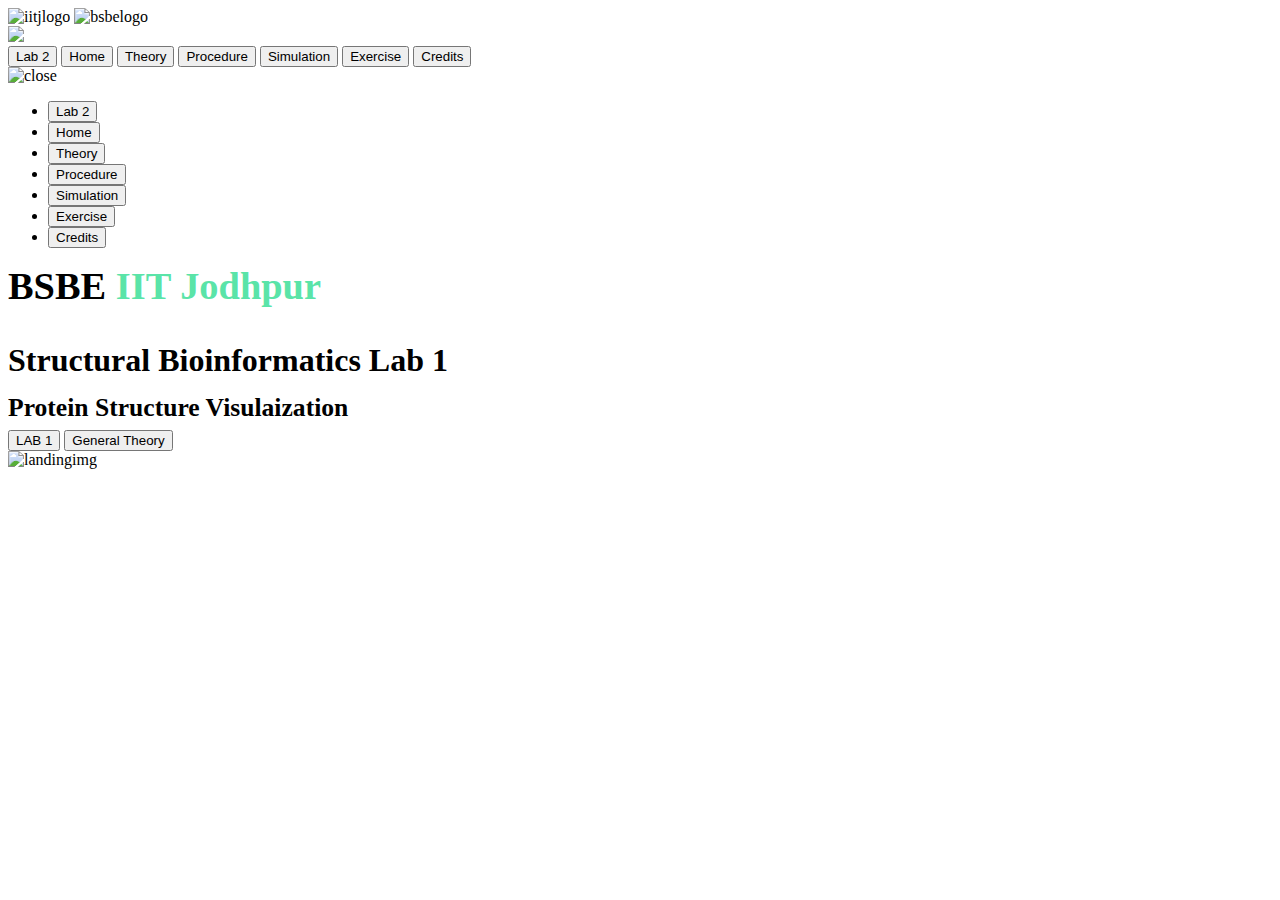
==== index.html @ d2395257 "first" ====
<!DOCTYPE html>
<html lang='en'>
<head>
   <meta charset='UTF-8'>
   <meta name='viewport' content='width=device-width, initial-scale=1.0'>
   <title></title>
   <link rel="stylesheet" type="text/css" href="./style.css">
</head>
<body>
  
  <nav>
    <div class="logo-container">
      <img src="./static/Screenshot 2023-04-01 at 5.55.png" alt="iitjlogo">
      <img src="./static/2.png" alt="bsbelogo">
    </div>
    <img src="./static/menu.png" id="menu-icon">
    <div class="nav-btn-container">
      <a href="./../bsbe1/index.html"> <button class="nav-btn"> Lab 2 </button></a>
      <a href="#"> <button class="nav-btn active"> Home </button></a>
      <a href="./theory/index.html"> <button class="nav-btn"> Theory </button></a>
      <a href="./procedure/index.html"> <button class="nav-btn"> Procedure </button></a>
      <a href="./simulation/index.html"> <button class="nav-btn"> Simulation </button></a>
      <a href="./exercise/index.html"> <button class="nav-btn"> Exercise </button></a>

      <!-- <a href="./ref/index.html"> <button class="nav-btn"> Reference </button></a> -->
      <a href="./credits/"> <button class="nav-btn"> Credits </button></a>
    </div>
  </nav>

  <div class="res-menu">
    <img src="./static/close.png" alt="close" id="close-btn">
    <ul>
      <li><a href="./../bsbe1/index.html"> <button> Lab 2 </button></a></li>
      <li><a href="./home/index.html"> <button> Home </button></a></li>
      <li><a href="./theory/index.html"> <button> Theory </button></a></li>
      <li><a href="./procedure/index.html"> <button> Procedure </button></a></li>
      <li><a href="./simulation/index.html"> <button> Simulation </button></a></li>
      <li><a href="./exercise/index.html"> <button class="nav-btn"> Exercise </button></a></li>

      <!-- <li><a href="./ref/index.html"> <button> Reference </button></a></li> -->
      <li><a href="./credits/"> <button> Credits </button></a></li>

    </ul>
  </div>

  <div class="landing">
    <div class="content">
      <div class="lb" style="font-size: 2.4rem; font-weight: 600;">
        BSBE <span style="color: #5AE4A8"> IIT Jodhpur </span> 
      </div>
      <div class="lb" style="font-size: 2.0rem; font-weight: 600; margin-top: 30px; line-height: 5vh;">
        Structural Bioinformatics Lab 1<br>
        <span style="font-family: 'Gloria Hallelujah', cursive; font-size: 1.6rem;"> Protein Structure Visulaization </span>
      </div>

      <div class="btn-container">
        <a> <button> LAB 1 </button></a>
        <a href="./static/DC_VL.pptx.pdf" target="_blank"> <button> General Theory </button></a>
      </div>
    </div>

    <img src="./static/Shutterstock_1823569613.jpg" alt="landingimg">

  </div>


  <script src="./index.js"></script>
</body>

</html>
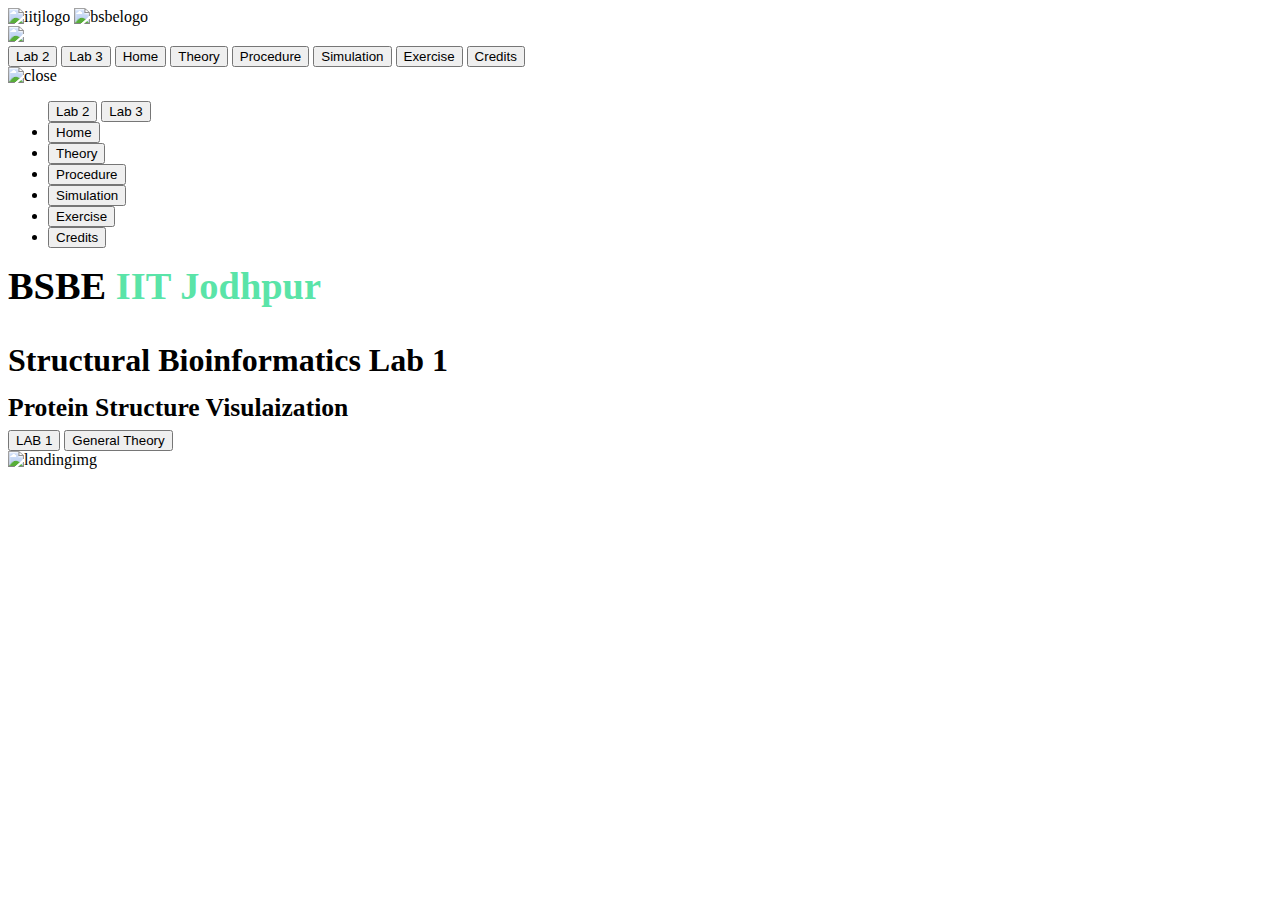
==== commit adf63ef7: "lab 1 complete" ====
--- a/index.html
+++ b/index.html
@@ -15,7 +15,8 @@
     </div>
     <img src="./static/menu.png" id="menu-icon">
     <div class="nav-btn-container">
-      <a href="./../bsbe1/index.html"> <button class="nav-btn"> Lab 2 </button></a>
+      <a href="https://keshav4m.github.io/lab2/"> <button class="nav-btn"> Lab 2 </button></a>
+      <a href="https://keshav4m.github.io/lab3-io/"> <button class="nav-btn"> Lab 3 </button></a>
       <a href="#"> <button class="nav-btn active"> Home </button></a>
       <a href="./theory/index.html"> <button class="nav-btn"> Theory </button></a>
       <a href="./procedure/index.html"> <button class="nav-btn"> Procedure </button></a>
@@ -30,7 +31,8 @@
   <div class="res-menu">
     <img src="./static/close.png" alt="close" id="close-btn">
     <ul>
-      <li><a href="./../bsbe1/index.html"> <button> Lab 2 </button></a></li>
+      <a href="https://keshav4m.github.io/lab2/"> <button > Lab 2 </button></a>
+      <a href="https://keshav4m.github.io/lab3-io/"> <button > Lab 3 </button></a>
       <li><a href="./home/index.html"> <button> Home </button></a></li>
       <li><a href="./theory/index.html"> <button> Theory </button></a></li>
       <li><a href="./procedure/index.html"> <button> Procedure </button></a></li>
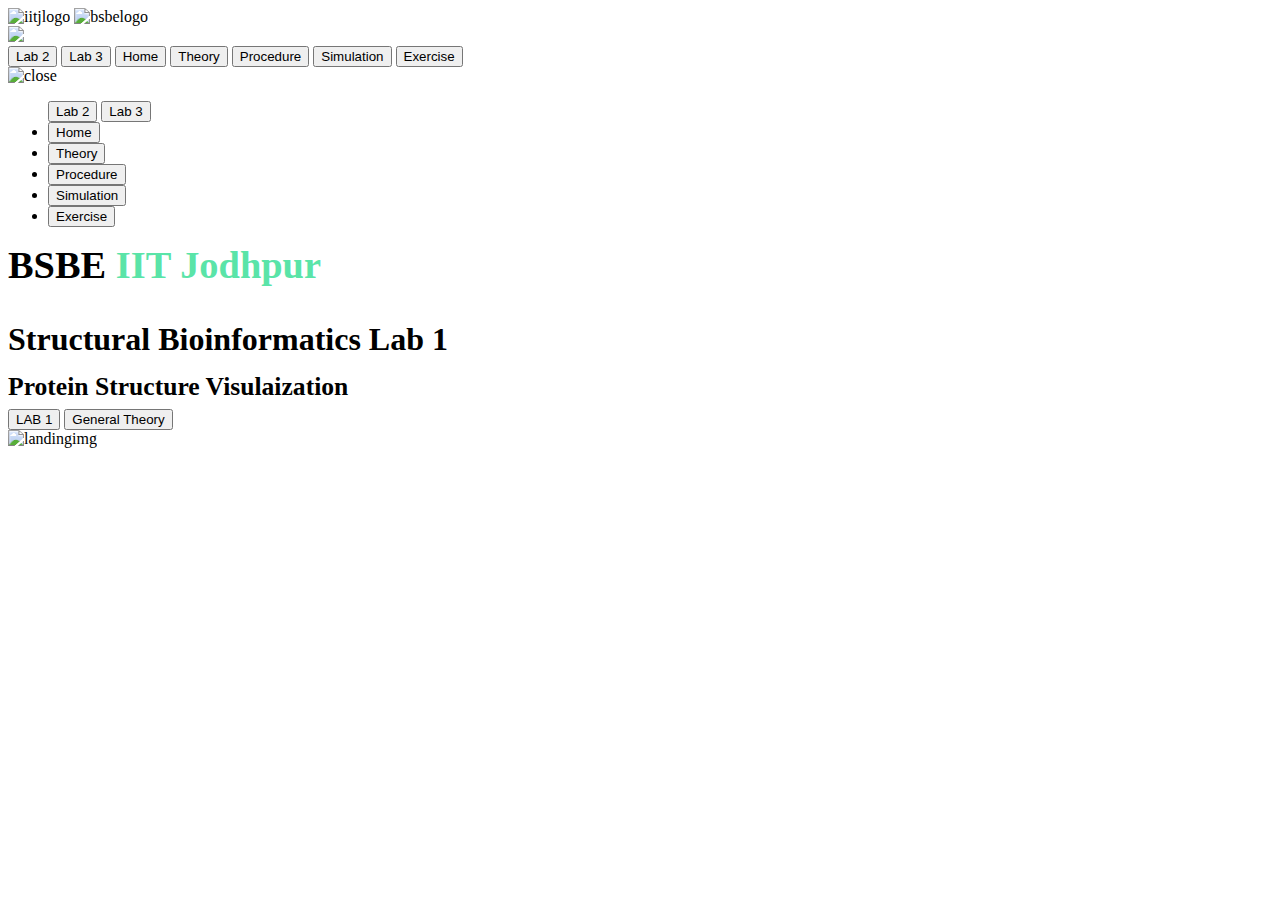
==== commit 835391f8: "lab 1 done" ====
--- a/index.html
+++ b/index.html
@@ -24,7 +24,7 @@
       <a href="./exercise/index.html"> <button class="nav-btn"> Exercise </button></a>
 
       <!-- <a href="./ref/index.html"> <button class="nav-btn"> Reference </button></a> -->
-      <a href="./credits/"> <button class="nav-btn"> Credits </button></a>
+      <!-- <a href="./credits/"> <button class="nav-btn"> Credits </button></a> -->
     </div>
   </nav>
 
@@ -40,7 +40,7 @@
       <li><a href="./exercise/index.html"> <button class="nav-btn"> Exercise </button></a></li>
 
       <!-- <li><a href="./ref/index.html"> <button> Reference </button></a></li> -->
-      <li><a href="./credits/"> <button> Credits </button></a></li>
+      <!-- <li><a href="./credits/"> <button> Credits </button></a></li> -->
 
     </ul>
   </div>
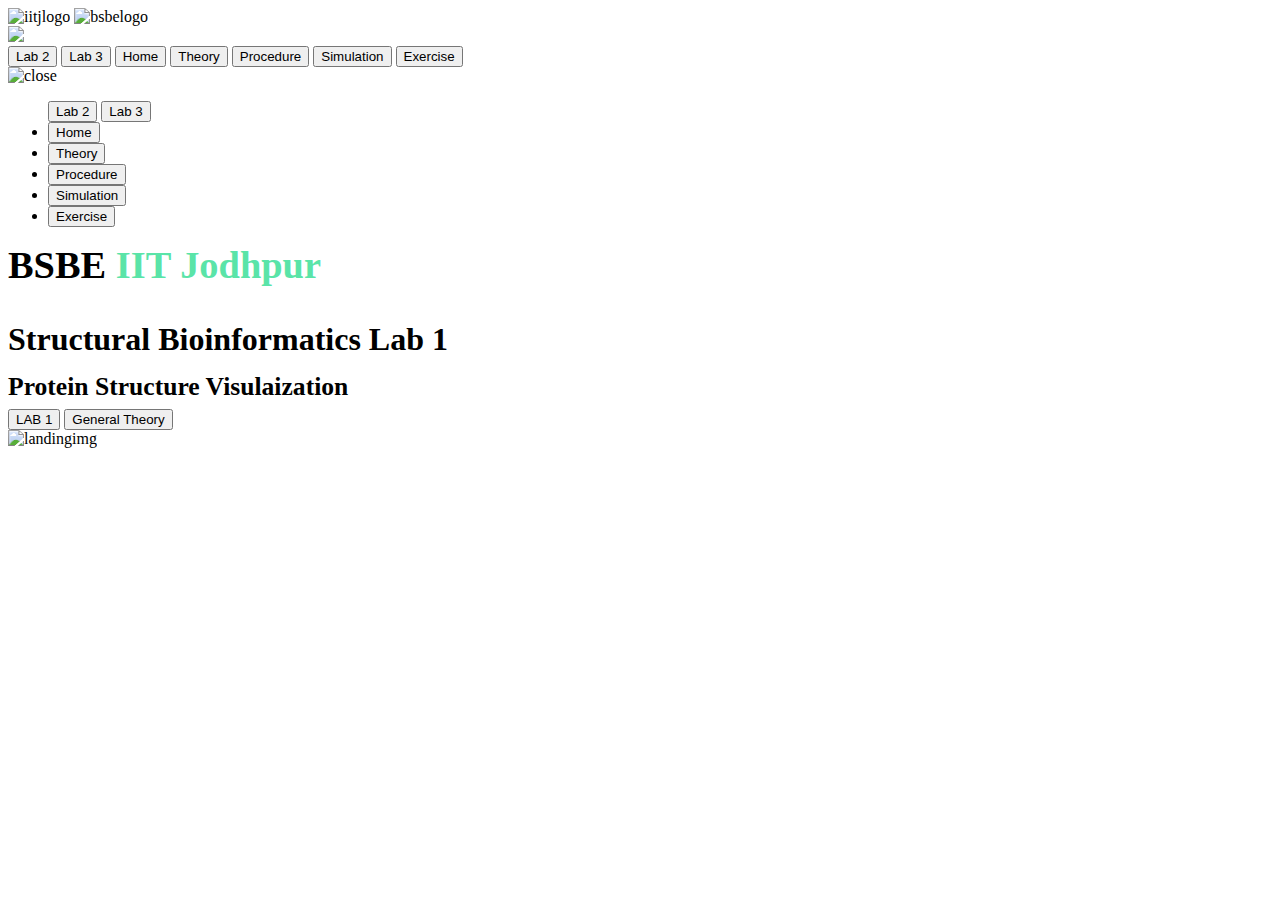
==== commit 7a1500e0: "done with lab 1" ====
--- a/index.html
+++ b/index.html
@@ -17,7 +17,7 @@
     <div class="nav-btn-container">
       <a href="https://keshav4m.github.io/lab2/"> <button class="nav-btn"> Lab 2 </button></a>
       <a href="https://keshav4m.github.io/lab3-io/"> <button class="nav-btn"> Lab 3 </button></a>
-      <a href="#"> <button class="nav-btn active"> Home </button></a>
+      <a href="https://keshav4m.github.io/Home/"> <button class="nav-btn"> Home </button></a>
       <a href="./theory/index.html"> <button class="nav-btn"> Theory </button></a>
       <a href="./procedure/index.html"> <button class="nav-btn"> Procedure </button></a>
       <a href="./simulation/index.html"> <button class="nav-btn"> Simulation </button></a>
@@ -33,7 +33,7 @@
     <ul>
       <a href="https://keshav4m.github.io/lab2/"> <button > Lab 2 </button></a>
       <a href="https://keshav4m.github.io/lab3-io/"> <button > Lab 3 </button></a>
-      <li><a href="./home/index.html"> <button> Home </button></a></li>
+      <li><a href="https://keshav4m.github.io/Home/"> <button> Home </button></a></li>
       <li><a href="./theory/index.html"> <button> Theory </button></a></li>
       <li><a href="./procedure/index.html"> <button> Procedure </button></a></li>
       <li><a href="./simulation/index.html"> <button> Simulation </button></a></li>
